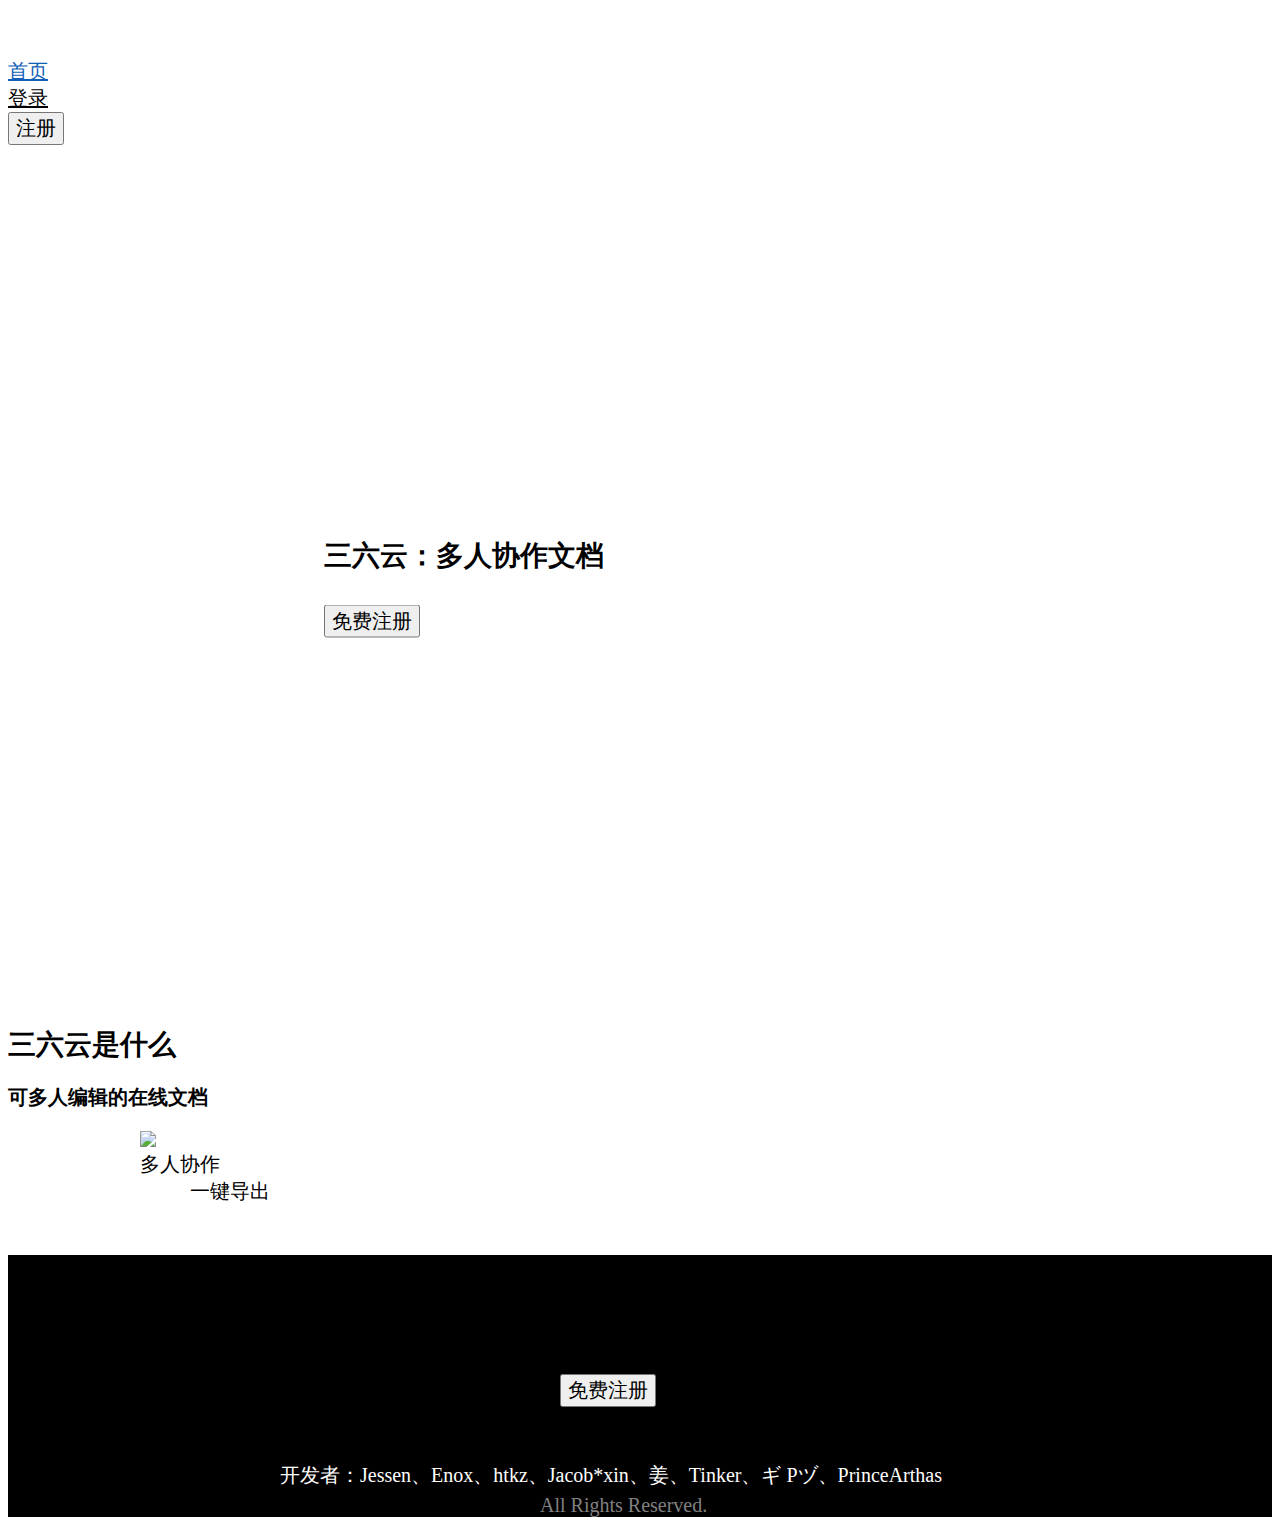
==== index.html @ 5e11c3e1 "增加README&修改命名规范" ====
<!DOCTYPE html>
<html>
    <head>
        <meta charset="utf-8">
        <title>三六云-在线协作文档</title>
        <link rel="stylesheet" href="css/zhuye/semantic.css" media="screen" title="no title">
        <link rel="stylesheet" href="css/index.css" media="screen" title="no title">
    </head>
    <body>
        <div class="ui text menu" style="margin-top:0;margin-bottom:5px;">
            <div class="ui item"></div>
            <div class="ui item"></div>
            <div class="ui item"></div>
            <div class="ui item">
                <div class="ui small image" style="height:50px;width:auto;">
                    <img src="images/logo.png" alt="" />
                </div>
            </div>
            <div class="right menu">
                <div class="ui item">
                    <a href="#" style="font-size:20px;color:rgb(18, 95, 185);">首页</a>
                </div>
                <div class="ui item"></div>
                <div class="ui item">
                    <a href="#" style="color:black;font-size:20px;">登录</a>
                </div>
                <div class="ui item"></div>
                <div class="ui item">
                    <!--<input style="width:70px; height:28px; border:black 1px solid;background-color:white;color:black;font-size:20px;" type="submit" name="button" value="注册"/>-->
                    <button class="ui black basic button" style="font-size:20px;">注册</button>
                </div>
                <div class="ui item"></div>
                <div class="ui item"></div>
                <div class="ui item"></div>
            </div>
        </div>

        <div class="ui divider" style="margin-top:0;"></div>

        <div class="ui fixed grid" style="height:400px;">
            <div class="ui six wide column">
                <div class="ui basic segment pos" style="position:relative;transform: translate(-50%,-50%);margin-left: 50%;margin-top: 35%;">
                    <h3 style="margin-bottom:30px;font-size:28px;width:300px;">
                        三六云：多人协作文档
                    </h3>
                    <button type="button" name="button" class="ui black button" style="font-size:20px;">
                        免费注册
                    </button>
                </div>
            </div>
            <div class="ui ten wide column">
                <div class="ui basic segment">
                    <div class="ui image" style="margin-left:20px;margin-right:80px;object-fit:cover;">
                        <img src="images/首页图1.jpg" alt="" />
                    </div>
                </div>
            </div>
        </div>
        <div class="ui divider"></div>

        <div class="ui vertical basic segment centerS">
            <h1 style="padding-top:20px;font-size:28px;" class="ui center aligned header">三六云是什么</h1>
            <h3 class="ui center aligned header" style="font-size:20px;">可多人编辑的在线文档</h3>
        <div class="ui vertical basic segment centerS" style="width:1000px;">
            <img class="ui centered image" style="object-fit:cover;" src="images/首页图2.jpg" data-evernote-hover-show="true">
            <div class="ui right floated basic segment" style="padding-right:50px;margin-right:0px;font-size:20px;">
                <i class="users icon"></i>
                多人协作
            </div>
            <div class="ui left floated basic segment" style="padding-left:50px;margin-left:0px;font-size:20px;">
                <i class="send icon"></i>
                一键导出
            </div>
        </div>
        </div>
        <div class="ui vertical basic segment centerS" style="background-color:black;margin-top:50px;">
            <h1 style="padding-top:20px;" class="ui center aligned header"></h1>
            <h3 class="ui center inverted aligned header" style="font-size:28px;">步调一致，如此简单</h3>
        <div class="ui vertical basic segment centerS" style="width:160px;padding:5px;margin-top:20px;">
            <button type="button" name="button" class="ui black button" style="font-size:20px;">
                免费注册
            </button>
        </div>
        <div class="ui vertical basic segment centerS" style="color:White;width:720px;margin-top:50px;font-size:20px;">
            开发者：Jessen、Enox、htkz、Jacob*xin、姜、Tinker、ギ Pヅ、PrinceArthas
        </div>
        <div class="ui vertical basic segment centerS" style="color:Grey;width:200px;margin-top:5px;font-size:20px;">
            All Rights Reserved.
        </div>
    </body>
</html>
---- css/index.css ----
.ui.vertical.basic.segment.centerS{
  left: 50%;
  transform: translate(-50%,0);
  position: relative;
}

body{
  position: relative;
}
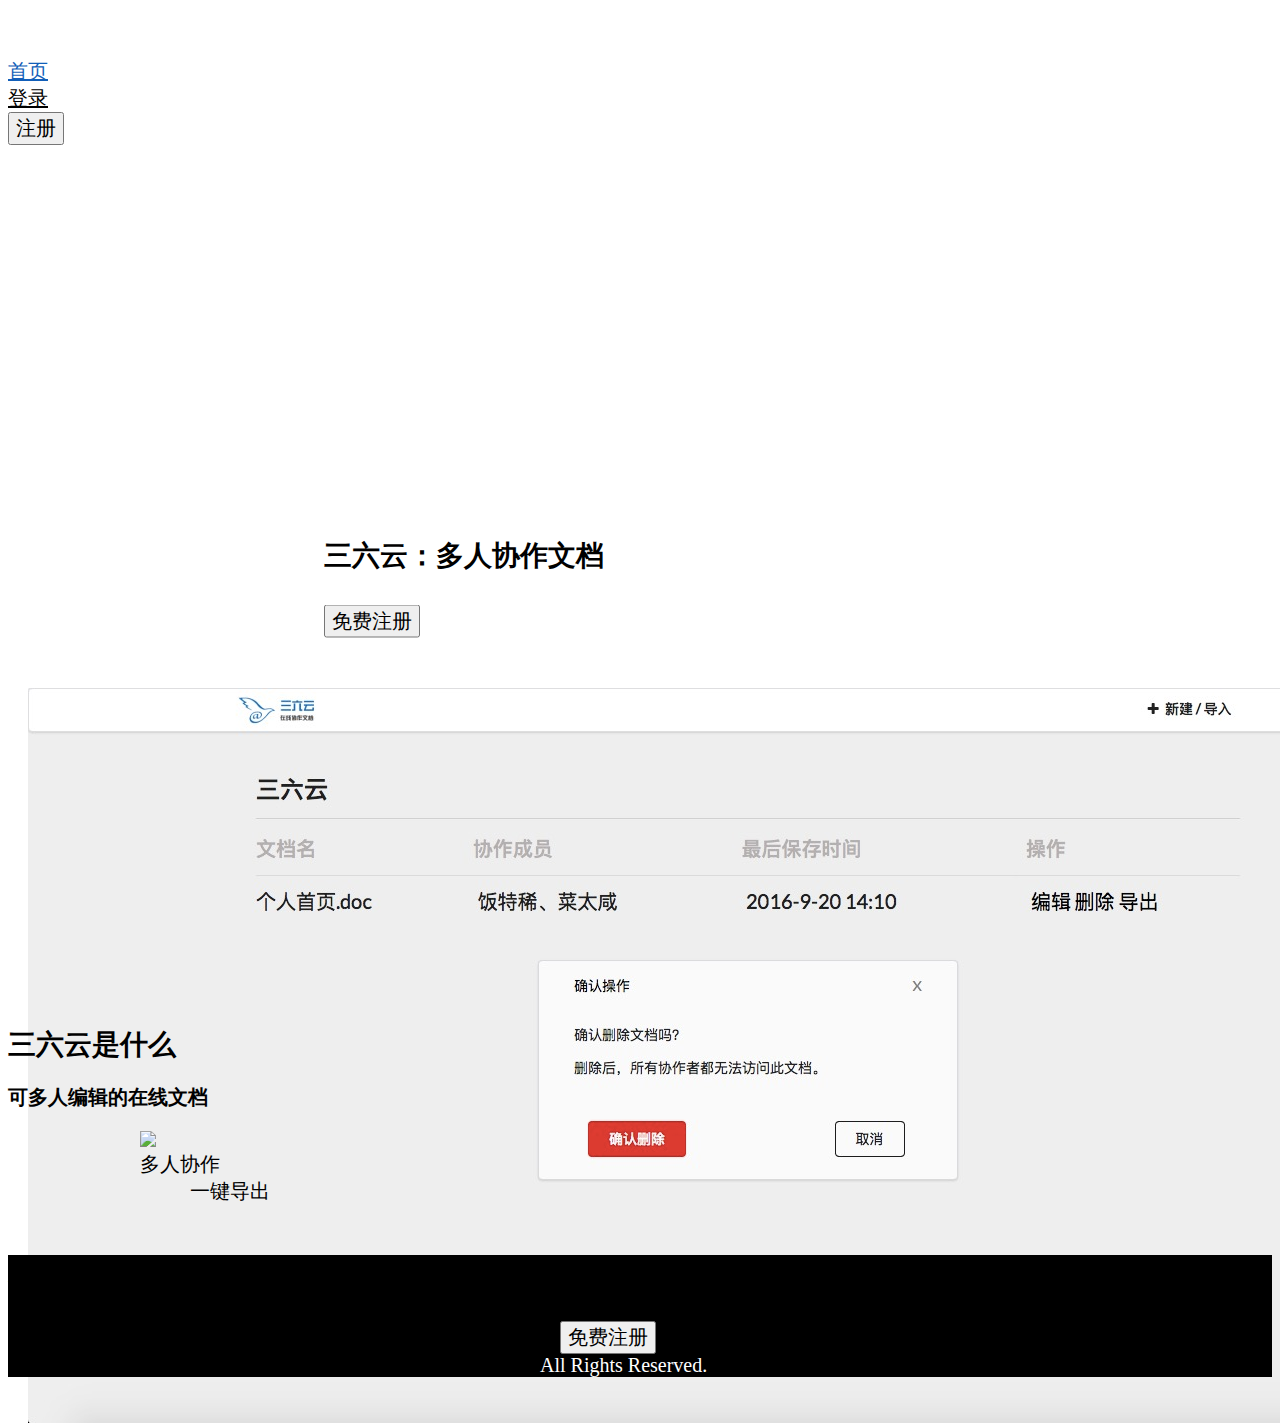
==== commit d896cfc7: "换图片" ====
--- a/index.html
+++ b/index.html
@@ -74,18 +74,18 @@
         </div>
         </div>
         <div class="ui vertical basic segment centerS" style="background-color:black;margin-top:50px;">
-            <h1 style="padding-top:20px;" class="ui center aligned header"></h1>
+            <div class="ui vertical basic segment centerS">
+
+            </div>
             <h3 class="ui center inverted aligned header" style="font-size:28px;">步调一致，如此简单</h3>
-        <div class="ui vertical basic segment centerS" style="width:160px;padding:5px;margin-top:20px;">
+            <div class="ui vertical basic segment centerS" style="width:160px;">
             <button type="button" name="button" class="ui black button" style="font-size:20px;">
                 免费注册
             </button>
-        </div>
-        <div class="ui vertical basic segment centerS" style="color:White;width:720px;margin-top:50px;font-size:20px;">
-            开发者：Jessen、Enox、htkz、Jacob*xin、姜、Tinker、ギ Pヅ、PrinceArthas
-        </div>
-        <div class="ui vertical basic segment centerS" style="color:Grey;width:200px;margin-top:5px;font-size:20px;">
+            </div>
+            <div class="ui vertical basic segment centerS" style="color:White;width:200px;font-size:20px;">
             All Rights Reserved.
+            </div>
         </div>
     </body>
 </html>
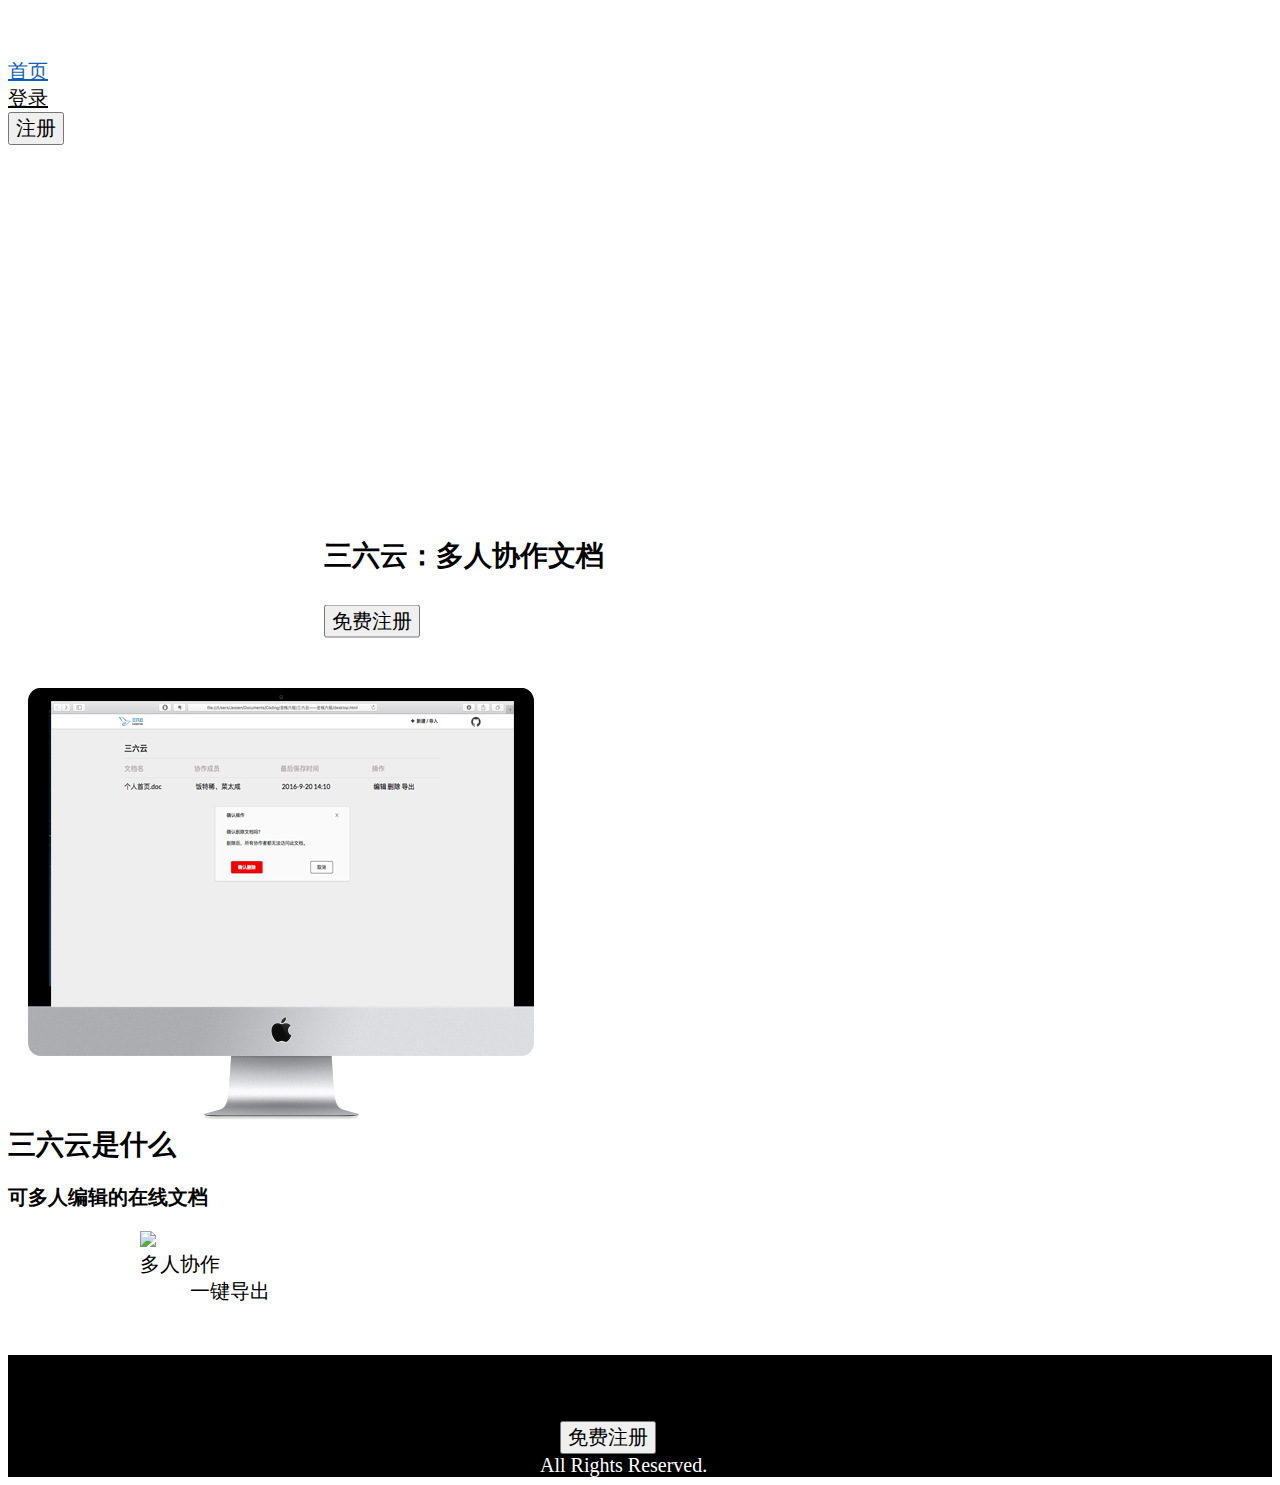
==== commit 674a4cae: "样式调整" ====
--- a/index.html
+++ b/index.html
@@ -37,7 +37,7 @@
 
         <div class="ui divider" style="margin-top:0;"></div>
 
-        <div class="ui fixed grid" style="height:400px;">
+        <div class="ui fixed grid" style="height:500px;">
             <div class="ui six wide column">
                 <div class="ui basic segment pos" style="position:relative;transform: translate(-50%,-50%);margin-left: 50%;margin-top: 35%;">
                     <h3 style="margin-bottom:30px;font-size:28px;width:300px;">
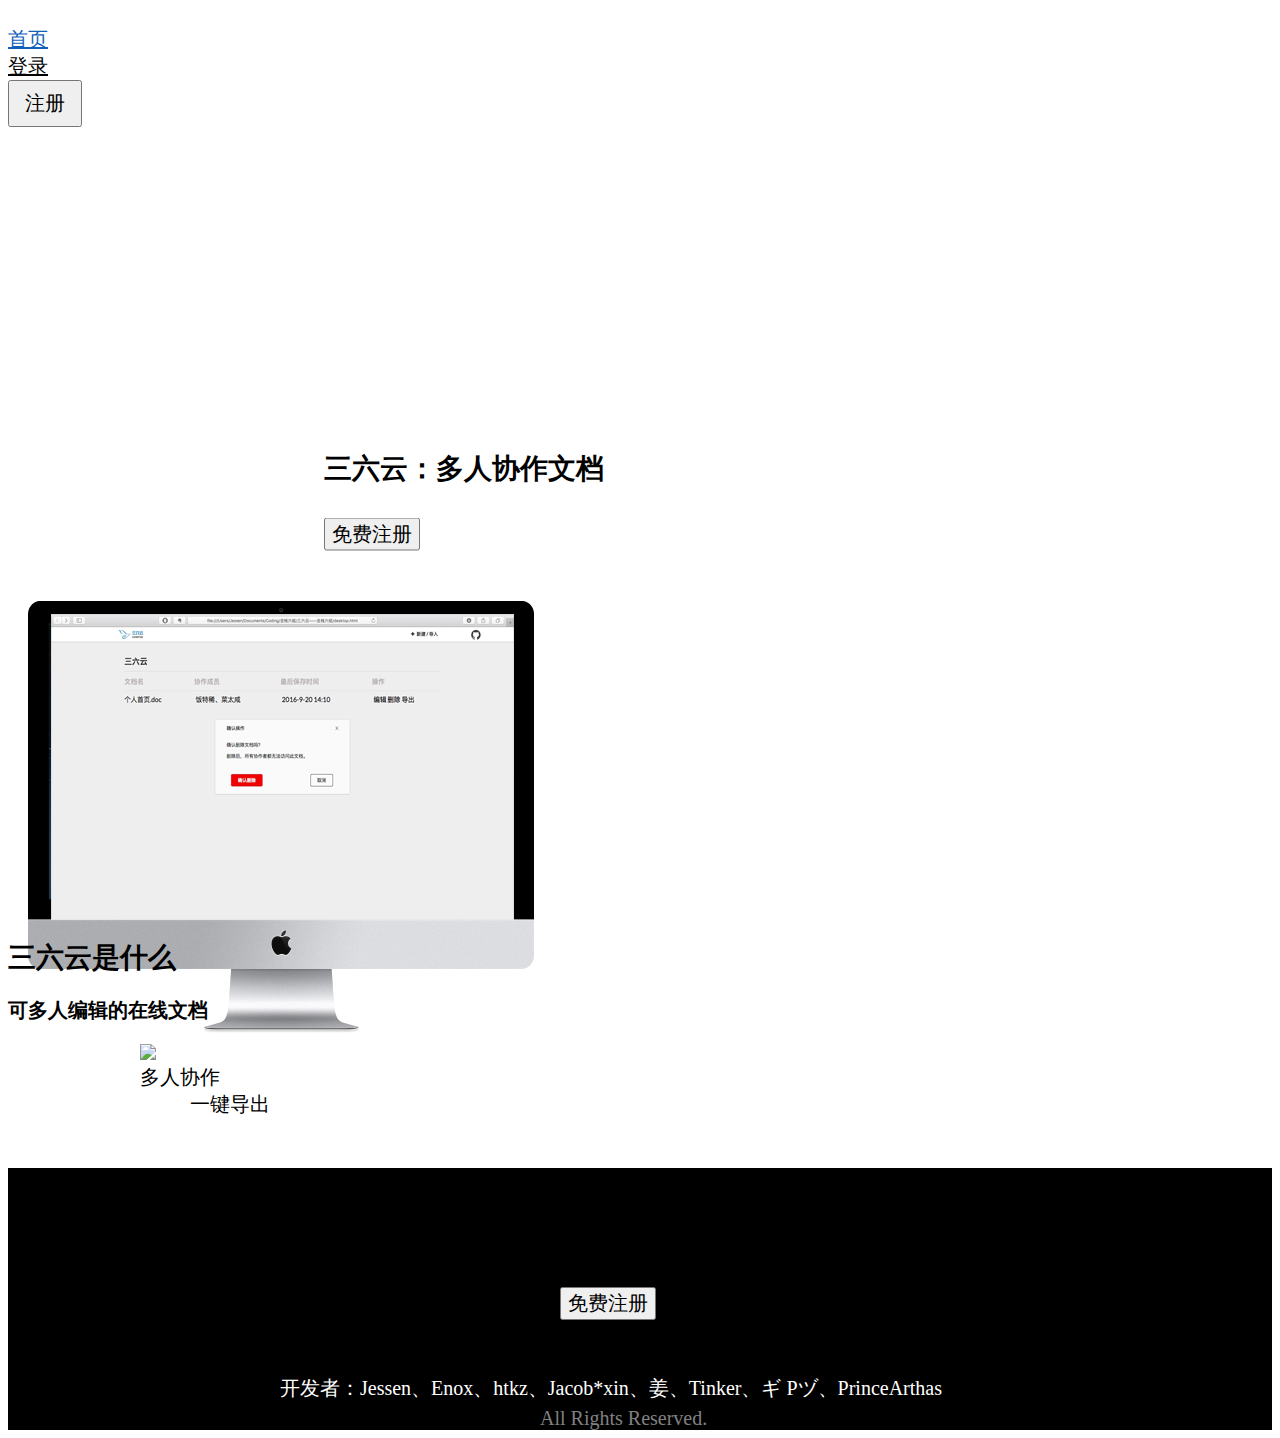
==== commit 4910658c: "HuangXiJian 顶部栏调整" ====
--- a/index.html
+++ b/index.html
@@ -7,14 +7,14 @@
         <link rel="stylesheet" href="css/index.css" media="screen" title="no title">
     </head>
     <body>
-        <div class="ui text menu" style="margin-top:0;margin-bottom:5px;">
+        <div class="ui text menu" style="margin:0px;height:50px;">
+            <!-- <div class="ui item"></div>
             <div class="ui item"></div>
-            <div class="ui item"></div>
-            <div class="ui item"></div>
+            <div class="ui item"></div> -->
             <div class="ui item">
-                <div class="ui small image" style="height:50px;width:auto;">
+                <a class="ui small image" style="margin-left:50px;">
                     <img src="images/logo.png" alt="" />
-                </div>
+                </a>
             </div>
             <div class="right menu">
                 <div class="ui item">
@@ -27,7 +27,7 @@
                 <div class="ui item"></div>
                 <div class="ui item">
                     <!--<input style="width:70px; height:28px; border:black 1px solid;background-color:white;color:black;font-size:20px;" type="submit" name="button" value="注册"/>-->
-                    <button class="ui black basic button" style="font-size:20px;">注册</button>
+                    <button class="ui black basic button" style="font-size:20px;padding:8px 15px;">注册</button>
                 </div>
                 <div class="ui item"></div>
                 <div class="ui item"></div>
@@ -37,7 +37,7 @@
 
         <div class="ui divider" style="margin-top:0;"></div>
 
-        <div class="ui fixed grid" style="height:500px;">
+        <div class="ui fixed grid" style="height:400px;">
             <div class="ui six wide column">
                 <div class="ui basic segment pos" style="position:relative;transform: translate(-50%,-50%);margin-left: 50%;margin-top: 35%;">
                     <h3 style="margin-bottom:30px;font-size:28px;width:300px;">
@@ -74,18 +74,18 @@
         </div>
         </div>
         <div class="ui vertical basic segment centerS" style="background-color:black;margin-top:50px;">
-            <div class="ui vertical basic segment centerS">
-
-            </div>
+            <h1 style="padding-top:20px;" class="ui center aligned header"></h1>
             <h3 class="ui center inverted aligned header" style="font-size:28px;">步调一致，如此简单</h3>
-            <div class="ui vertical basic segment centerS" style="width:160px;">
+        <div class="ui vertical basic segment centerS" style="width:160px;padding:5px;margin-top:20px;">
             <button type="button" name="button" class="ui black button" style="font-size:20px;">
                 免费注册
             </button>
-            </div>
-            <div class="ui vertical basic segment centerS" style="color:White;width:200px;font-size:20px;">
+        </div>
+        <div class="ui vertical basic segment centerS" style="color:White;width:720px;margin-top:50px;font-size:20px;">
+            开发者：Jessen、Enox、htkz、Jacob*xin、姜、Tinker、ギ Pヅ、PrinceArthas
+        </div>
+        <div class="ui vertical basic segment centerS" style="color:Grey;width:200px;margin-top:5px;font-size:20px;">
             All Rights Reserved.
-            </div>
         </div>
     </body>
 </html>
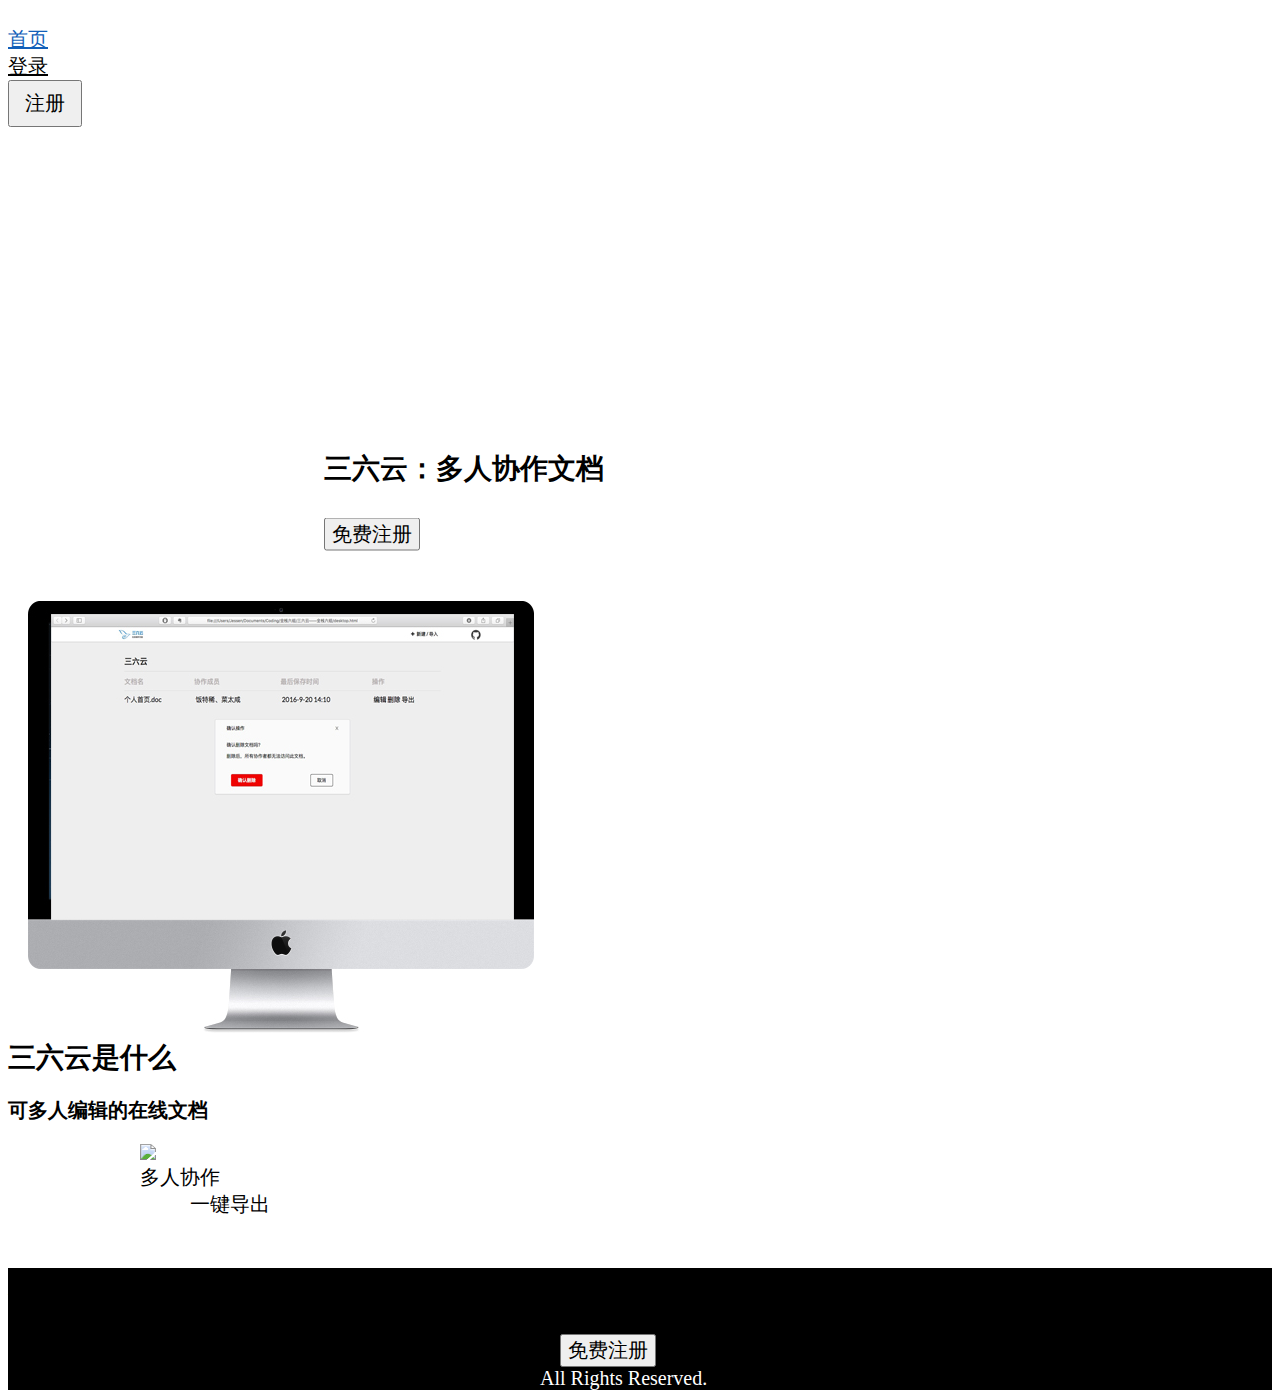
==== commit 51092be3: "Merge pull request #2 from Enox-R/HuangXiJian" ====
--- a/index.html
+++ b/index.html
@@ -37,7 +37,7 @@
 
         <div class="ui divider" style="margin-top:0;"></div>
 
-        <div class="ui fixed grid" style="height:400px;">
+        <div class="ui fixed grid" style="height:500px;">
             <div class="ui six wide column">
                 <div class="ui basic segment pos" style="position:relative;transform: translate(-50%,-50%);margin-left: 50%;margin-top: 35%;">
                     <h3 style="margin-bottom:30px;font-size:28px;width:300px;">
@@ -74,18 +74,18 @@
         </div>
         </div>
         <div class="ui vertical basic segment centerS" style="background-color:black;margin-top:50px;">
-            <h1 style="padding-top:20px;" class="ui center aligned header"></h1>
+            <div class="ui vertical basic segment centerS">
+
+            </div>
             <h3 class="ui center inverted aligned header" style="font-size:28px;">步调一致，如此简单</h3>
-        <div class="ui vertical basic segment centerS" style="width:160px;padding:5px;margin-top:20px;">
+            <div class="ui vertical basic segment centerS" style="width:160px;">
             <button type="button" name="button" class="ui black button" style="font-size:20px;">
                 免费注册
             </button>
-        </div>
-        <div class="ui vertical basic segment centerS" style="color:White;width:720px;margin-top:50px;font-size:20px;">
-            开发者：Jessen、Enox、htkz、Jacob*xin、姜、Tinker、ギ Pヅ、PrinceArthas
-        </div>
-        <div class="ui vertical basic segment centerS" style="color:Grey;width:200px;margin-top:5px;font-size:20px;">
+            </div>
+            <div class="ui vertical basic segment centerS" style="color:White;width:200px;font-size:20px;">
             All Rights Reserved.
+            </div>
         </div>
     </body>
 </html>
